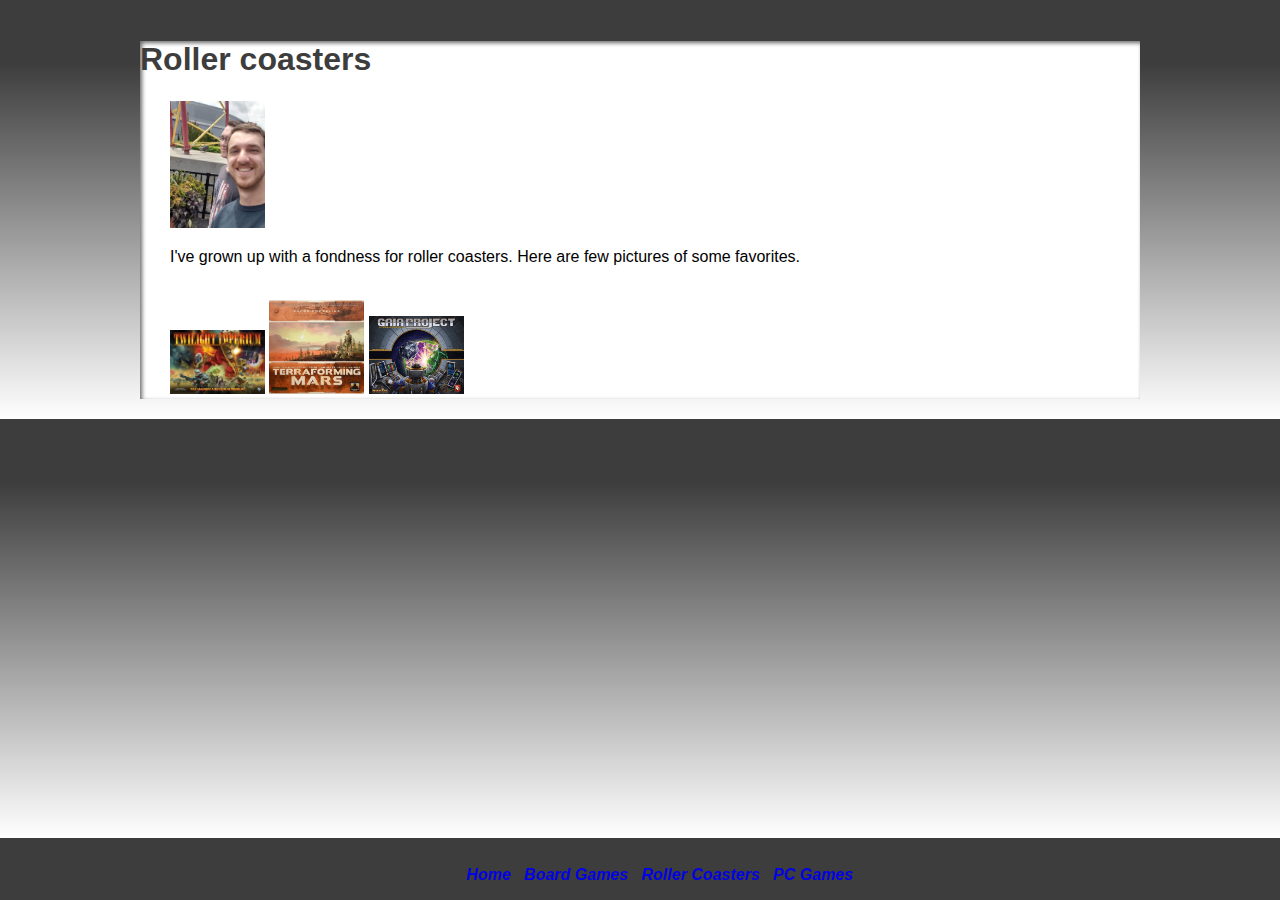
==== boardgames.html @ 0383d419 "Added files" ====
<!DOCTYPE html>
<html lang="en">
  <head>
    <title>Me</title>
    <meta charset="UTF-8">
	<link rel="stylesheet" href=".\css\activity2.css">
  </head>

  <body>
	<div id="wrapper">
	<div id="container">
    <h1>Roller coasters</h1>
	<section id="main">
		<img src=".\img\selfie.jpg" alt="Picture of myself taken at an amusement park during summer 2021" width="10%" height="10%">
		<p>I've grown up with a fondness for roller coasters. Here are few pictures of some favorites. </p>
		<br>
		<img src=".\img\boardgames\ti4.jpg" alt="Twilight Imperium 4th Edition" width="10%" height="10%">
		<img src=".\img\boardgames\tmars.jpg" alt="Terraforming Mars" width="10%" height="10%">
		<img src=".\img\boardgames\gaia.png" alt="Gaia Project" width="10%" height="10%">
		</section>
	<footer>
		<ul>
			<li><a href=".\index.html">&nbsp;Home&nbsp;</a></li> 
			<li><a href=".\boardgames.html">&nbsp;Board Games&nbsp;</a></li> 
			<li><a href=".\coasters.html">&nbsp;Roller Coasters&nbsp;</a></li> 
			<li><a href=".\pcgames.html">&nbsp;PC Games&nbsp;</a></li>
		</ul>
	</footer>
	</div>
	</div>
  </body>
</html>
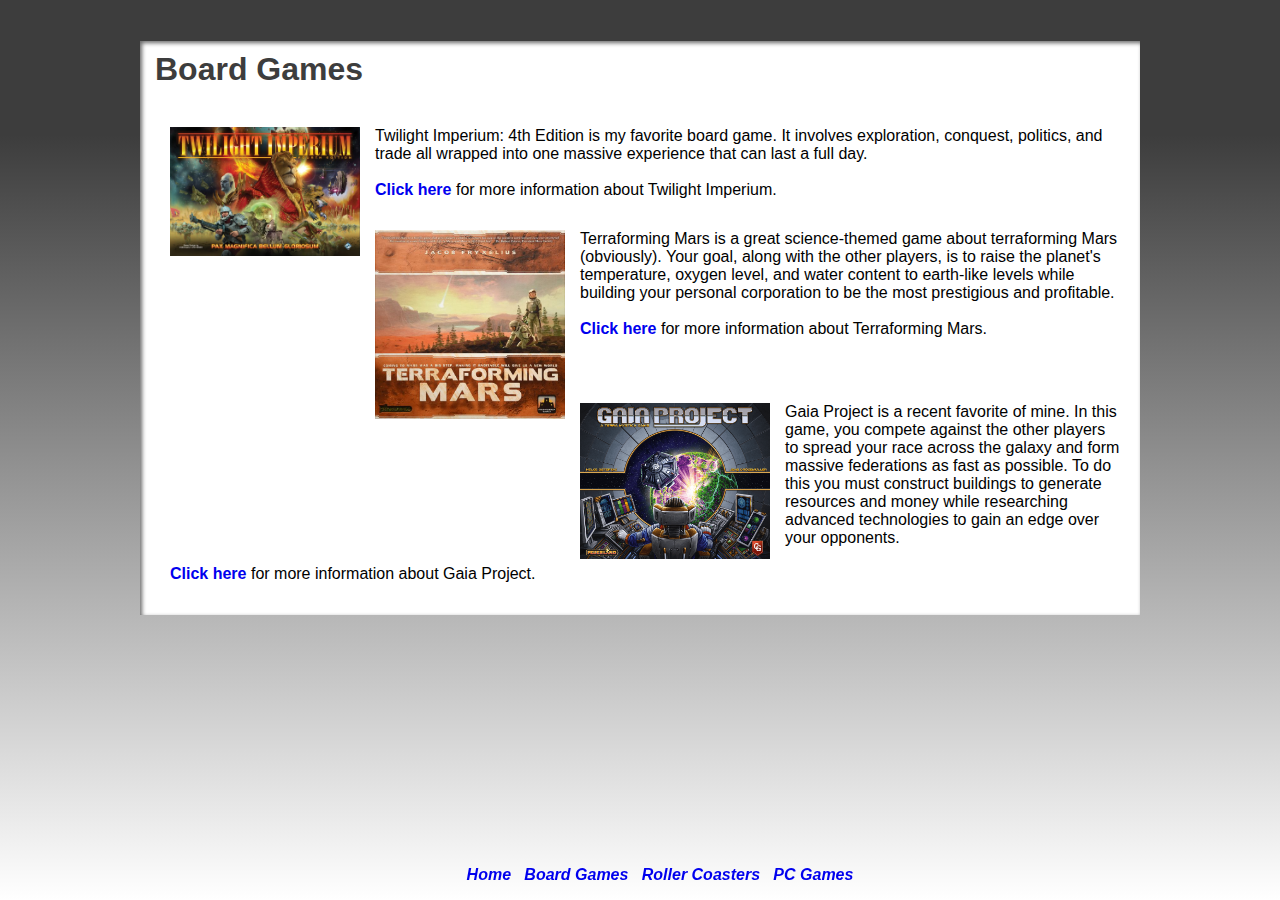
==== commit e24ef4ee: "Updated page content" ====
--- a/boardgames.html
+++ b/boardgames.html
@@ -1,7 +1,7 @@
 <!DOCTYPE html>
 <html lang="en">
   <head>
-    <title>Me</title>
+    <title>My board games</title>
     <meta charset="UTF-8">
 	<link rel="stylesheet" href=".\css\activity2.css">
   </head>
@@ -9,15 +9,19 @@
   <body>
 	<div id="wrapper">
 	<div id="container">
-    <h1>Roller coasters</h1>
+    <h1>Board Games</h1>
 	<section id="main">
-		<img src=".\img\selfie.jpg" alt="Picture of myself taken at an amusement park during summer 2021" width="10%" height="10%">
-		<p>I've grown up with a fondness for roller coasters. Here are few pictures of some favorites. </p>
-		<br>
-		<img src=".\img\boardgames\ti4.jpg" alt="Twilight Imperium 4th Edition" width="10%" height="10%">
-		<img src=".\img\boardgames\tmars.jpg" alt="Terraforming Mars" width="10%" height="10%">
-		<img src=".\img\boardgames\gaia.png" alt="Gaia Project" width="10%" height="10%">
-		</section>
+		<p id="ti4">
+		<img src=".\img\boardgames\ti4.jpg" alt="Twilight Imperium 4th Edition">
+		Twilight Imperium: 4th Edition is my favorite board game. It involves exploration, conquest, politics, and trade all wrapped into one massive experience that can last a full day.<br><br>
+		<a href="https://boardgamegeek.com/boardgame/233078/twilight-imperium-fourth-edition">Click here</a> for more information about Twilight Imperium.</p>
+		<p id="tmars"><img src=".\img\boardgames\tmars.jpg" alt="Terraforming Mars">
+		Terraforming Mars is a great science-themed game about terraforming Mars (obviously). Your goal, along with the other players, is to raise the planet's temperature, oxygen level, and water content to earth-like levels while building your personal corporation to be the most prestigious and profitable.<br><br>
+		<a href="https://boardgamegeek.com/boardgame/167791/terraforming-mars">Click here</a> for more information about Terraforming Mars.</p><br>
+		<p id="gaia"><img src=".\img\boardgames\gaia.png" alt="Gaia Project">
+		Gaia Project is a recent favorite of mine. In this game, you compete against the other players to spread your race across the galaxy and form massive federations as fast as possible. To do this you must construct buildings to generate resources and money while researching advanced technologies to gain an edge over your opponents.<br><br>
+		<a href="https://boardgamegeek.com/boardgame/220308/gaia-project">Click here</a> for more information about Gaia Project.</p>
+	</section>
 	<footer>
 		<ul>
 			<li><a href=".\index.html">&nbsp;Home&nbsp;</a></li> 
